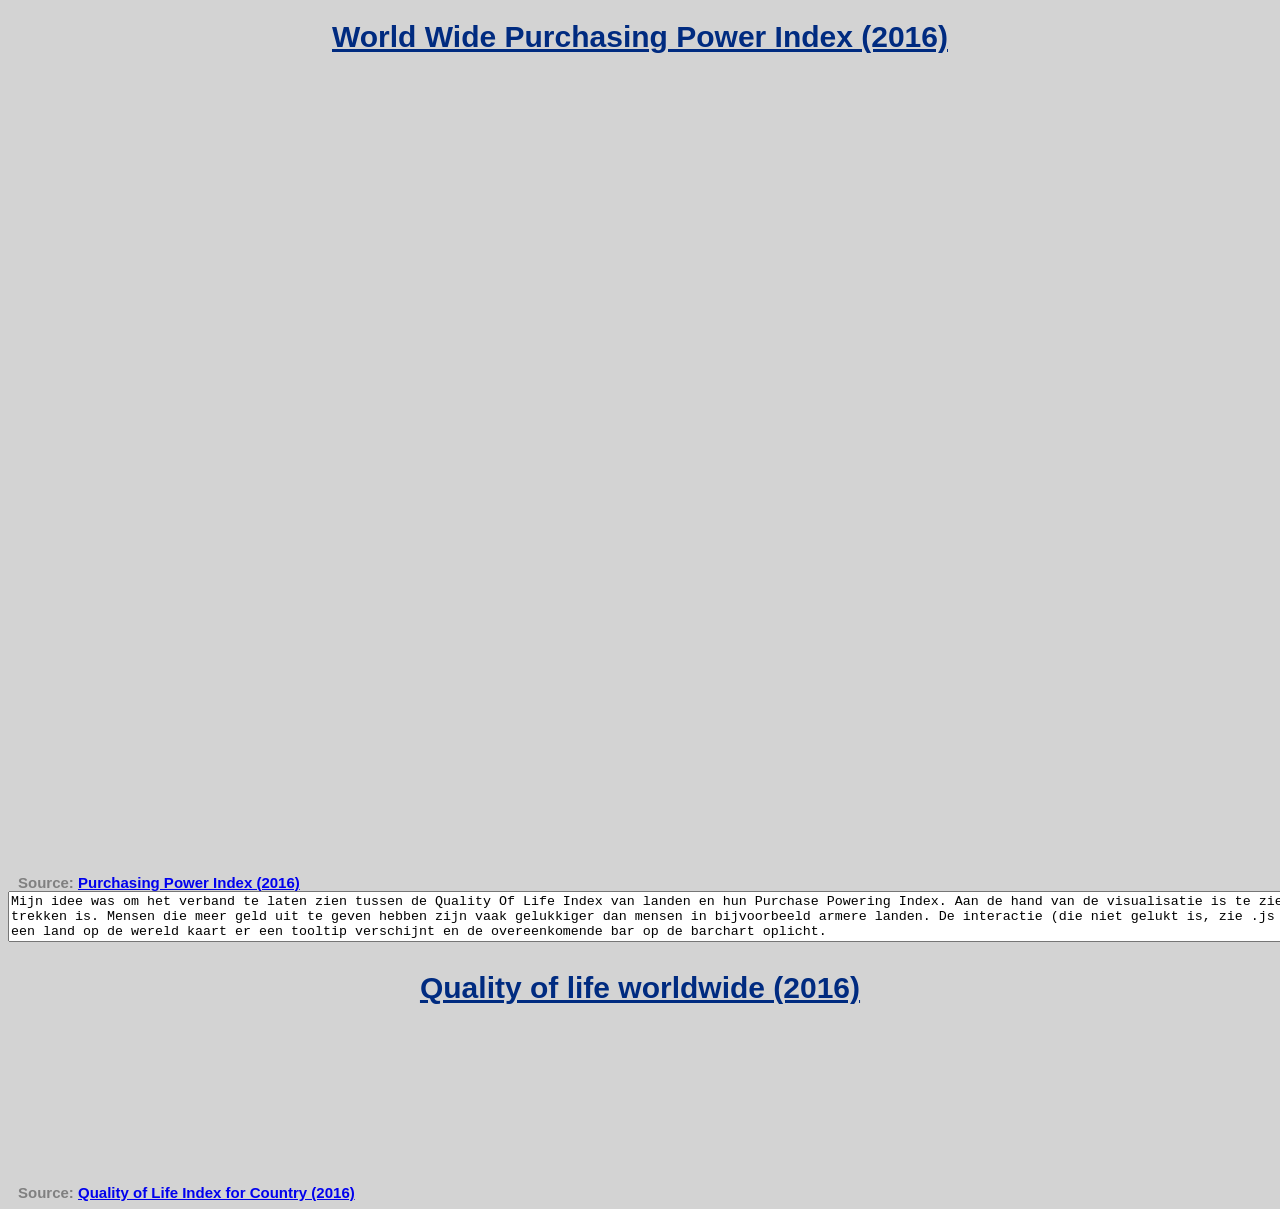
==== week-7/linkedviews.html @ 506a2dd0 "Submitted Linkedviews Week-7 of Data Processing" ====
<!DOCTYPE html>
<meta charset="utf-8">
<html>
	<link rel="stylesheet" type="text/css" href="linkedviews.css">
  <head>
    <h1 class="header" style="text/css"> World Wide Purchasing Power Index (2016)</h1>
  </head>
  <body>
    <!Code soure world map: https://github.com/markmarkoh/datamaps/blob/master/README.md#getting-started>
    <script src="d3.min.js"></script>
    <script src="topojson.min.js"></script>
    <script src="datamaps.world.min.js"></script>
    <div id="container" style="position: relative; width: 1600px; height: 800px;"></div>
    <div class='source' >Source: <a href="http://www.numbeo.com/quality-of-life/rankings_by_country.jsp">Purchasing Power Index (2016)</a></div>
  </body>
    	<textarea class="text" rows="3" cols="200">
Mijn idee was om het verband te laten zien tussen de Quality Of Life Index van landen en hun Purchase Powering Index. Aan de hand van de visualisatie is te zien dat hier een duidelijk verband tussen te trekken is. Mensen die meer geld uit te geven hebben zijn vaak gelukkiger dan mensen in bijvoorbeeld armere landen. De interactie (die niet gelukt is, zie .js voor uitleg) is dat bij het aanklikken van een land op de wereld kaart er een tooltip verschijnt en de overeenkomende bar op de barchart oplicht.
</textarea>
	<head>  
		<h2 class="header" style="text/css">Quality of life worldwide (2016)</h2>
	</head>
	<body>
		<svg class="chart"></svg>
		<script src="http://labratrevenge.com/d3-tip/javascripts/d3.tip.v0.6.3.js"></script>
		<script type"text/javascript" src="linkedviews.js"></script>
		<div class='source' >Source: <a href="http://www.numbeo.com/quality-of-life/rankings_by_country.jsp">Quality of Life Index for Country (2016)</a></div>
	</body>
</html>
---- week-7/linkedviews.css ----
/* css style sheet for elements in test*/


body {
  background-color: lightgrey;
}

.header{
		font: 30px sans-serif;
		color:  #002b80;
		font-weight: bold;
		text-align: center;
		text-decoration: underline;
	}
.source {
  font: 15px sans-serif;
  color:  #808080;
  font-weight: bold;
  padding-left: 10px;
  text-align: left;

}
.bar {
  fill:  #1a53ff;
}

.bar:hover{
		fill: #99bbff;
	}

.d3-tip {
  line-height: 1;
  font: 13px sans-serif;
  font-weight: bold;
  padding: 12px;
  background: rgba(0, 0, 0, 0.8);
  color: #fff;
  border-radius: 2px;
}
.axis text {
  font: 12px sans-serif;
  font-weight: bold;
}

.axis path,
.axis line {
  fill: none;
  stroke: #000;
  }
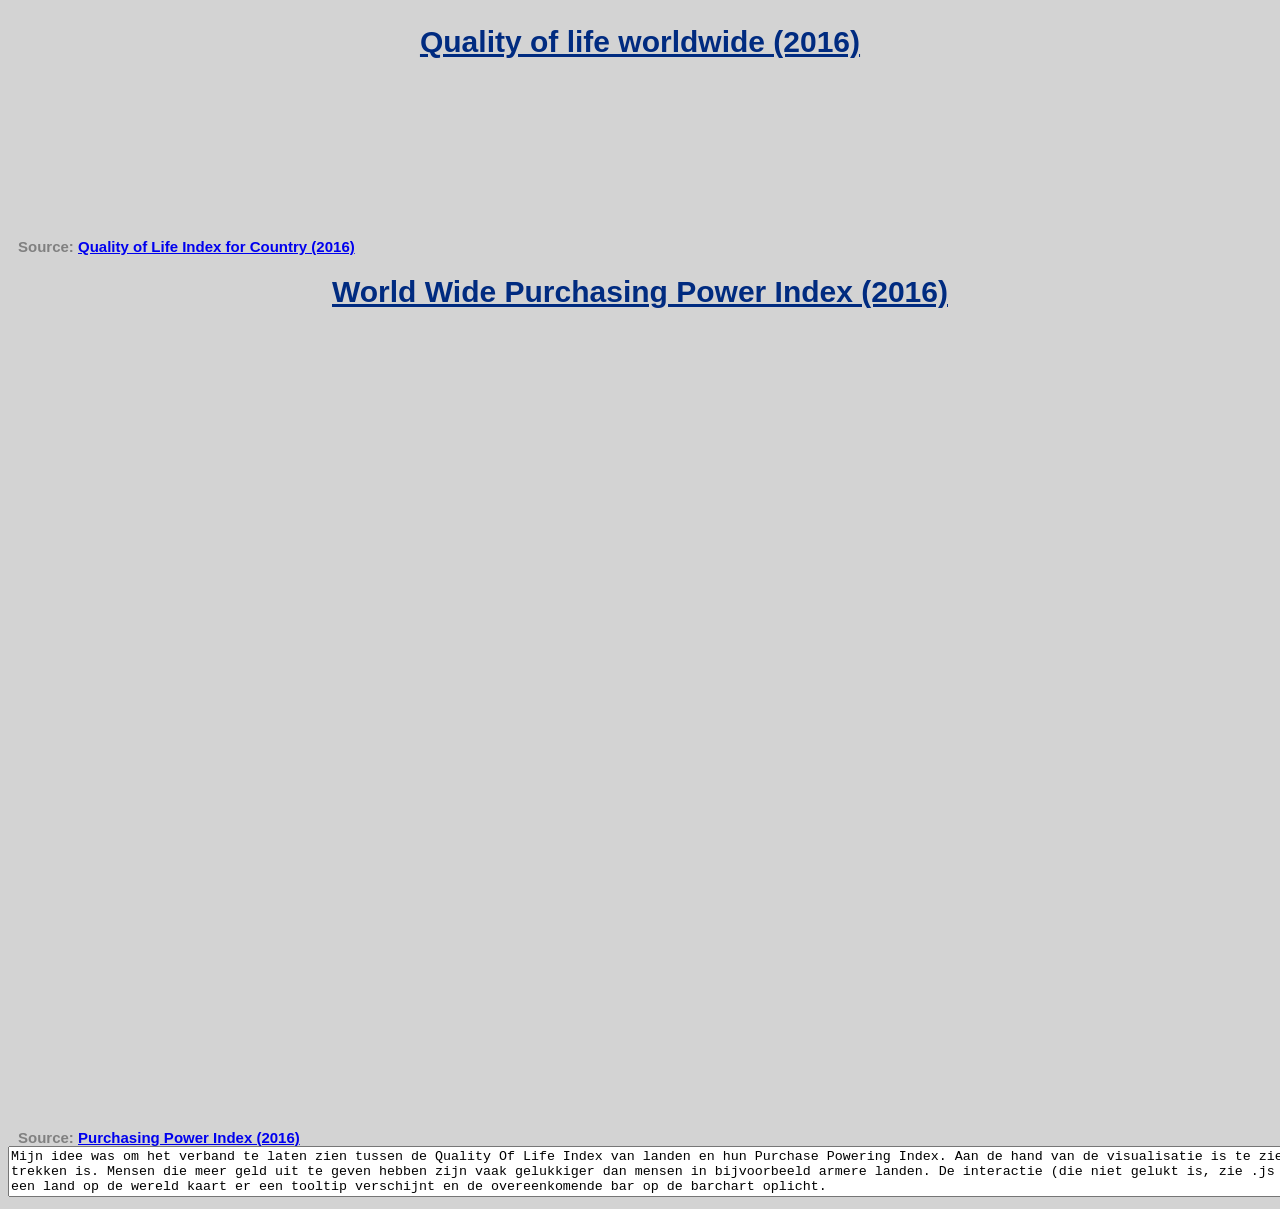
==== commit d12c578b: "Error @ linkedviews.js : 80 schaalt naar negatieve waarden" ====
--- a/week-7/linkedviews.html
+++ b/week-7/linkedviews.html
@@ -2,27 +2,27 @@
 <meta charset="utf-8">
 <html>
 	<link rel="stylesheet" type="text/css" href="linkedviews.css">
+    <!Code soure world map: https://github.com/markmarkoh/datamaps/blob/master/README.md#getting-started>
+    <script src="d3.min.js"></script>
+    <script src="topojson.min.js"></script>
+    <script src="datamaps.world.min.js"></script>
+  <head>  
+    <h2 class="header" style="text/css">Quality of life worldwide (2016)</h2>
+  </head>
+  <body>
+    <svg class="chart"></svg>
+    <script src="http://labratrevenge.com/d3-tip/javascripts/d3.tip.v0.6.3.js"></script>
+          <script type"text/javascript" src="linkedviews.js"></script>
+    <div class='source' >Source: <a href="http://www.numbeo.com/quality-of-life/rankings_by_country.jsp">Quality of Life Index for Country (2016)</a></div>
+  </body>
   <head>
     <h1 class="header" style="text/css"> World Wide Purchasing Power Index (2016)</h1>
   </head>
   <body>
-    <!Code soure world map: https://github.com/markmarkoh/datamaps/blob/master/README.md#getting-started>
-    <script src="d3.min.js"></script>
-    <script src="topojson.min.js"></script>
-    <script src="datamaps.world.min.js"></script>
     <div id="container" style="position: relative; width: 1600px; height: 800px;"></div>
     <div class='source' >Source: <a href="http://www.numbeo.com/quality-of-life/rankings_by_country.jsp">Purchasing Power Index (2016)</a></div>
   </body>
-    	<textarea class="text" rows="3" cols="200">
+      <textarea class="text" rows="3" cols="200">
 Mijn idee was om het verband te laten zien tussen de Quality Of Life Index van landen en hun Purchase Powering Index. Aan de hand van de visualisatie is te zien dat hier een duidelijk verband tussen te trekken is. Mensen die meer geld uit te geven hebben zijn vaak gelukkiger dan mensen in bijvoorbeeld armere landen. De interactie (die niet gelukt is, zie .js voor uitleg) is dat bij het aanklikken van een land op de wereld kaart er een tooltip verschijnt en de overeenkomende bar op de barchart oplicht.
 </textarea>
-	<head>  
-		<h2 class="header" style="text/css">Quality of life worldwide (2016)</h2>
-	</head>
-	<body>
-		<svg class="chart"></svg>
-		<script src="http://labratrevenge.com/d3-tip/javascripts/d3.tip.v0.6.3.js"></script>
-		<script type"text/javascript" src="linkedviews.js"></script>
-		<div class='source' >Source: <a href="http://www.numbeo.com/quality-of-life/rankings_by_country.jsp">Quality of Life Index for Country (2016)</a></div>
-	</body>
 </html>
--- a/week-7/linkedviews.css
+++ b/week-7/linkedviews.css
@@ -1,4 +1,4 @@
-/* css style sheet for elements in test*/
+/* CSS style sheet for linkedviews.html */
 
 
 body {
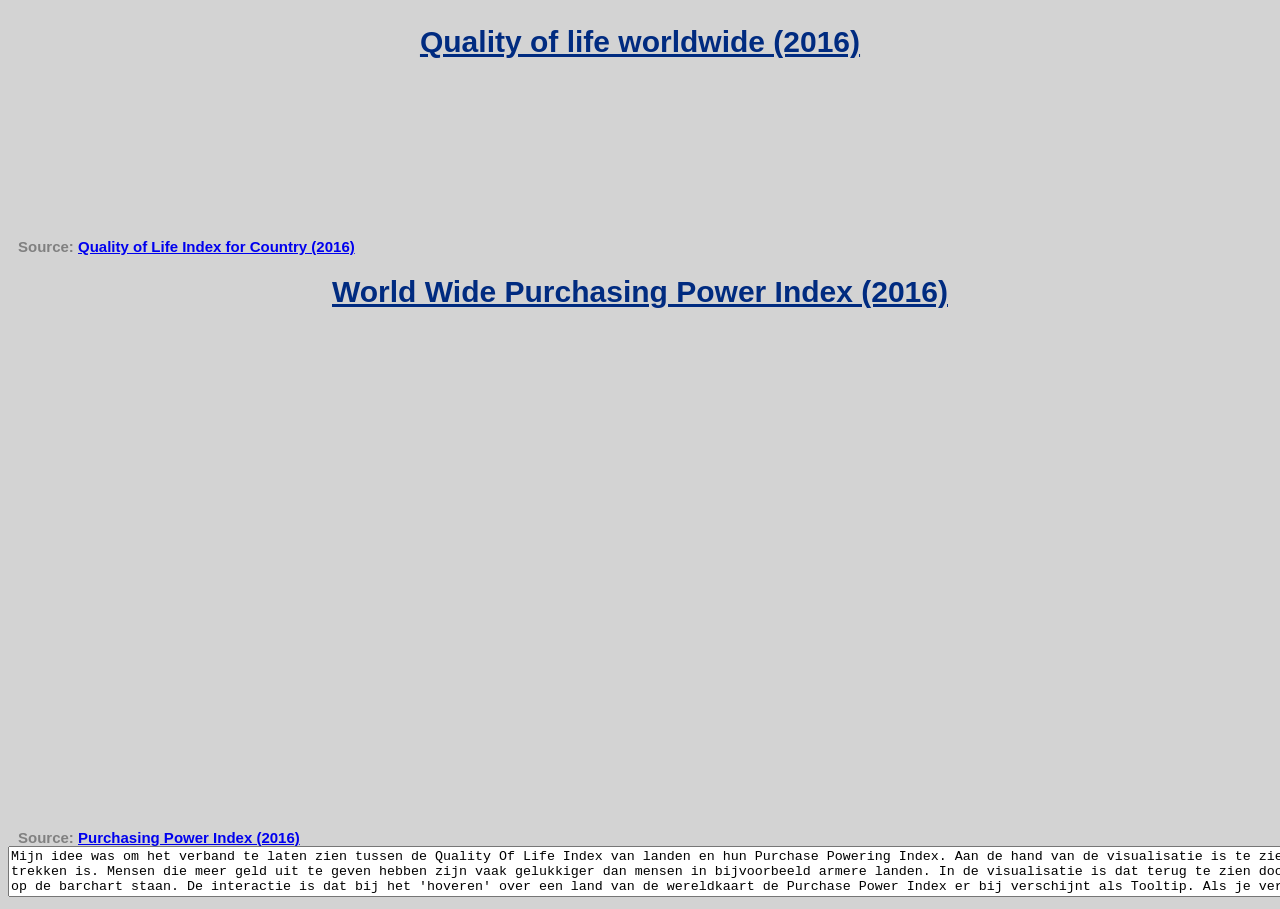
==== commit dd7aec02: "Linkedviews visualisatie af. De bug beschreven in m'n vorige push commit heb ik weten op te lossen." ====
--- a/week-7/linkedviews.html
+++ b/week-7/linkedviews.html
@@ -19,10 +19,10 @@
     <h1 class="header" style="text/css"> World Wide Purchasing Power Index (2016)</h1>
   </head>
   <body>
-    <div id="container" style="position: relative; width: 1600px; height: 800px;"></div>
+    <div id="container" style="position: relative; width: 1200px; height: 500px;"></div>
     <div class='source' >Source: <a href="http://www.numbeo.com/quality-of-life/rankings_by_country.jsp">Purchasing Power Index (2016)</a></div>
   </body>
       <textarea class="text" rows="3" cols="200">
-Mijn idee was om het verband te laten zien tussen de Quality Of Life Index van landen en hun Purchase Powering Index. Aan de hand van de visualisatie is te zien dat hier een duidelijk verband tussen te trekken is. Mensen die meer geld uit te geven hebben zijn vaak gelukkiger dan mensen in bijvoorbeeld armere landen. De interactie (die niet gelukt is, zie .js voor uitleg) is dat bij het aanklikken van een land op de wereld kaart er een tooltip verschijnt en de overeenkomende bar op de barchart oplicht.
+Mijn idee was om het verband te laten zien tussen de Quality Of Life Index van landen en hun Purchase Powering Index. Aan de hand van de visualisatie is te zien dat hier een duidelijk verband tussen te trekken is. Mensen die meer geld uit te geven hebben zijn vaak gelukkiger dan mensen in bijvoorbeeld armere landen. In de visualisatie is dat terug te zien door dat donkere landen op de kaart ook hoger op de barchart staan. De interactie is dat bij het 'hoveren' over een land van de wereldkaart de Purchase Power Index er bij verschijnt als Tooltip. Als je vervolgens op het land klikt, dan verschijnt er een tooltip overeenkomend met dat zelfde land op de Barchart met de Quality of Life Index.
 </textarea>
 </html>
--- a/week-7/linkedviews.css
+++ b/week-7/linkedviews.css
@@ -1,10 +1,15 @@
-/* CSS style sheet for linkedviews.html */
+  /* CSS style sheet for linkedviews.html */
 
 
 body {
   background-color: lightgrey;
 }
 
+.container
+{
+  position: relative;
+  text-align: center;
+}
 .header{
 		font: 30px sans-serif;
 		color:  #002b80;
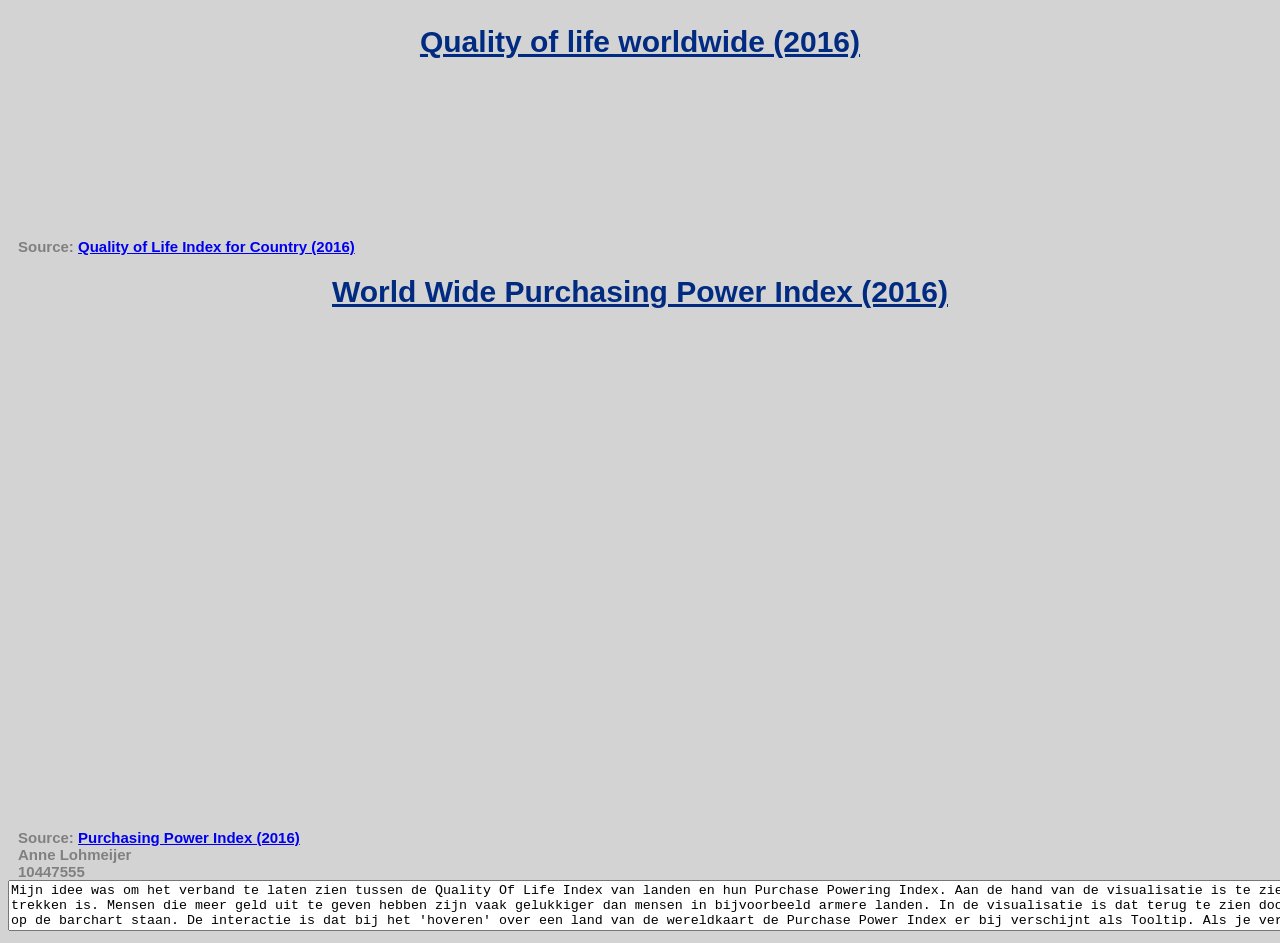
==== commit 08f3f32a: "Naam vergeten op script en onderaan webpagina te zetten!" ====
--- a/week-7/linkedviews.html
+++ b/week-7/linkedviews.html
@@ -22,6 +22,7 @@
     <div id="container" style="position: relative; width: 1200px; height: 500px;"></div>
     <div class='source' >Source: <a href="http://www.numbeo.com/quality-of-life/rankings_by_country.jsp">Purchasing Power Index (2016)</a></div>
   </body>
+    <div class="source" >Anne Lohmeijer <br> 10447555 </div>
       <textarea class="text" rows="3" cols="200">
 Mijn idee was om het verband te laten zien tussen de Quality Of Life Index van landen en hun Purchase Powering Index. Aan de hand van de visualisatie is te zien dat hier een duidelijk verband tussen te trekken is. Mensen die meer geld uit te geven hebben zijn vaak gelukkiger dan mensen in bijvoorbeeld armere landen. In de visualisatie is dat terug te zien door dat donkere landen op de kaart ook hoger op de barchart staan. De interactie is dat bij het 'hoveren' over een land van de wereldkaart de Purchase Power Index er bij verschijnt als Tooltip. Als je vervolgens op het land klikt, dan verschijnt er een tooltip overeenkomend met dat zelfde land op de Barchart met de Quality of Life Index.
 </textarea>
